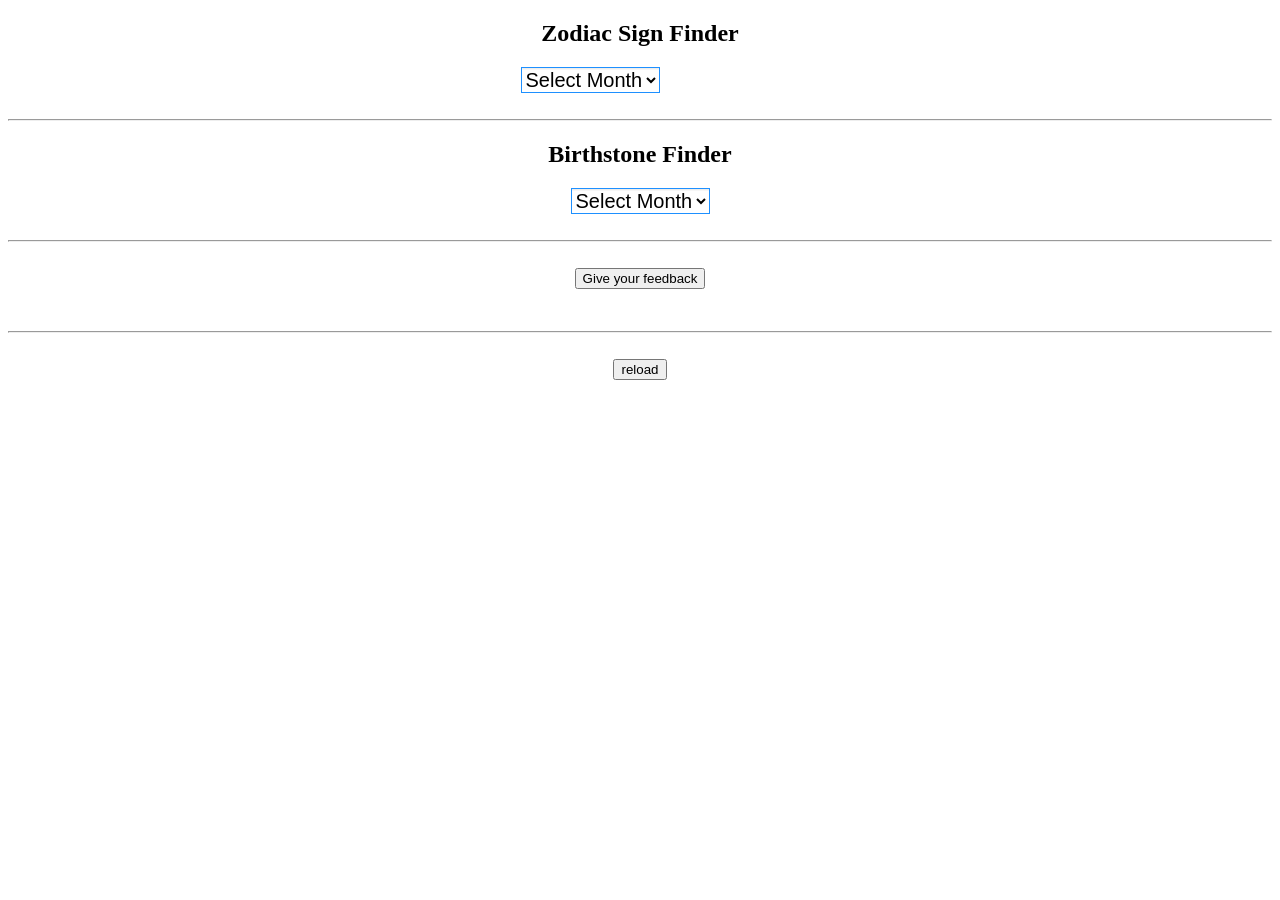
==== API/test/index.html @ 21b771e7 "Add Finder Web Application Dirs" ====
<!DOCTYPE html>
<html lang="en">

<head>
	<title>Finder</title>
	<meta charset="utf-8" />
    <meta name="description" content="Zodiac Sign and Birthstone (Gem Birthday Month) Finder" />
    <meta name="keywords" content="HTML5,CSS3,JavaScript,Zodiac,Birthstone,Gemstone,Astrological,Birthday" />
    <meta name="author" content="Brock Glatman" />
    <meta name="copyright" content="Copyright (C) 2016 Brock Glatman"/>
    <link rel="icon" type="image/png" href="../images/favicon.png" />
    <link rel="stylesheet" type="text/css" href="../stylesheets/pace.style.css" />
    <link rel="stylesheet" type="text/css" href="../stylesheets/style.css" />
    <script type="text/javascript" src="../scripts/pace.min.js"></script>
    <script type="text/javascript" src="../scripts/betterinnerhtml.js"></script>
    <script type="text/javascript" src="../scripts/birthstone.js"></script>
    <script type="text/javascript" src="../scripts/reload.js"></script>
    <script type="text/javascript" src="../scripts/pageLoadCheck.js"></script>
    <script type="text/javascript" src="../scripts/feedback.js"></script>
</head>

<body>
    <form name="finder">
        <!--script is placed inside form tag for specific object callbacks-->
        <script type="text/javascript" src="../scripts/zodiac.js"></script>
        <h2>Zodiac Sign Finder</h2>
        <select id="month" class="shadow pos3">
            <option value="0" id="willremove">Select Month</option>
            <option value="1">January</option>
            <option value="2">February</option>
            <option value="3">March</option>
            <option value="4">April</option>
            <option value="5">May</option>
            <option value="6">June</option>
            <option value="7">July</option>
            <option value="8">August</option>
            <option value="9">September</option>
            <option value="10">October</option>
            <option value="11">November</option>
            <option value="12">December</option>
        </select>
        <div id="daysList" class="noDisplay pos2">
            <select id="date" class="pos2 shadow">
                <!--inner HTML elements will be generated via javascript-->
            </select>
            <input id="btnZodiac" type="button" value="Find" class="pos1" /> 
        </div>
        <br/>
        <div id="zodiacSign">
            <!--inner text will be generated by javascript-->
            <br/> 
        </div>
    </form>
    <hr />
    <h2>Birthstone Finder</h2>
    <center>
        <select id="month2" class="shadow">
            <option value="0" id="willremove2">Select Month</option>
            <option value="1">January</option>
            <option value="2">February</option>
            <option value="3">March</option>
            <option value="4">April</option>
            <option value="5">May</option>
            <option value="6">June</option>
            <option value="7">July</option>
            <option value="8">August</option>
            <option value="9">September</option>
            <option value="10">October</option>
            <option value="11">November</option>
            <option value="12">December</option>
        </select>
        <input type="button" id="btnBirthstone" class="noDisplay" value="Find" /> 
    </center> 
        <span id="gemstone" class="p">
        	<!--inner text will be generated by javascript-->
    	</span>
    <br/>
    <hr/>
    <br/>
    <button id="feedbackBtn">Give your feedback</button>
    <br/>
    <div id="feedback" class="noDisplay">
		<span>On a scale of 1-10, how would rate this web-app?</span>
		<br/>
  		<select id="inputFeedback">
  			<option value="1">1</option>
  			<option value="2">2</option>
  			<option value="3">3</option>
  			<option value="4">4</option>
  			<option value="5">5</option>
  			<option value="6">6</option>
  			<option value="7">7</option>
  			<option value="8">8</option>
  			<option value="9">9</option>
  			<option value="10">10</option>
  		</select>
   		<button id="submitFeedback">Submit</button>
    </div>
   	<p id="feedbackMessage"></p>
    <div id="improve" class="noDisplay">
		<h6>What can I improve?</h6>
		<textarea></textarea>
		<br/>
		<button id="submitHelp">Submit</button>
    </div>
    <p id="thankYou"></p>
    <br/>
    <hr/>
    <br/>
    <button id="reload">reload</button>
    <script type="text/javascript" src="../scripts/initiate.js"></script>
</body>

</html>
---- API/stylesheets/pace.style.css ----
.pace {
  -webkit-pointer-events: none;
  pointer-events: none;

  -webkit-user-select: none;
  -moz-user-select: none;
  user-select: none;

  -webkit-box-sizing: border-box;
  -moz-box-sizing: border-box;
  -ms-box-sizing: border-box;
  -o-box-sizing: border-box;
  box-sizing: border-box;

  -webkit-border-radius: 10px;
  -moz-border-radius: 10px;
  border-radius: 10px;

  -webkit-background-clip: padding-box;
  -moz-background-clip: padding;
  background-clip: padding-box;

  z-index: 2000;
  position: fixed;
  margin: auto;
  top: 12px;
  left: 0;
  right: 0;
  bottom: 0;
  width: 200px;
  height: 50px;
  overflow: hidden;
}

.pace .pace-progress {
  -webkit-box-sizing: border-box;
  -moz-box-sizing: border-box;
  -ms-box-sizing: border-box;
  -o-box-sizing: border-box;
  box-sizing: border-box;

  -webkit-border-radius: 2px;
  -moz-border-radius: 2px;
  border-radius: 2px;

  -webkit-background-clip: padding-box;
  -moz-background-clip: padding;
  background-clip: padding-box;

  -webkit-transform: translate3d(0, 0, 0);
  transform: translate3d(0, 0, 0);

  display: block;
  position: absolute;
  right: 100%;
  margin-right: -7px;
  width: 93%;
  top: 7px;
  height: 14px;
  font-size: 12px;
  background: #4add2c;
  color: #4add2c;
  line-height: 60px;
  font-weight: bold;
  font-family: Helvetica, Arial, "Lucida Grande", sans-serif;

  -webkit-box-shadow: 120px 0 #fff, 240px 0 #fff;
  -ms-box-shadow: 120px 0 #fff, 240px 0 #fff;
  box-shadow: 120px 0 #fff, 240px 0 #fff;
}

.pace .pace-progress:after {
  content: attr(data-progress-text);
  display: inline-block;
  position: fixed;
  width: 45px;
  text-align: right;
  right: 0;
  padding-right: 16px;
  top: 4px;
}

.pace .pace-progress[data-progress-text="0%"]:after { right: -200px }
.pace .pace-progress[data-progress-text="1%"]:after { right: -198.14px }
.pace .pace-progress[data-progress-text="2%"]:after { right: -196.28px }
.pace .pace-progress[data-progress-text="3%"]:after { right: -194.42px }
.pace .pace-progress[data-progress-text="4%"]:after { right: -192.56px }
.pace .pace-progress[data-progress-text="5%"]:after { right: -190.7px }
.pace .pace-progress[data-progress-text="6%"]:after { right: -188.84px }
.pace .pace-progress[data-progress-text="7%"]:after { right: -186.98px }
.pace .pace-progress[data-progress-text="8%"]:after { right: -185.12px }
.pace .pace-progress[data-progress-text="9%"]:after { right: -183.26px }
.pace .pace-progress[data-progress-text="10%"]:after { right: -181.4px }
.pace .pace-progress[data-progress-text="11%"]:after { right: -179.54px }
.pace .pace-progress[data-progress-text="12%"]:after { right: -177.68px }
.pace .pace-progress[data-progress-text="13%"]:after { right: -175.82px }
.pace .pace-progress[data-progress-text="14%"]:after { right: -173.96px }
.pace .pace-progress[data-progress-text="15%"]:after { right: -172.1px }
.pace .pace-progress[data-progress-text="16%"]:after { right: -170.24px }
.pace .pace-progress[data-progress-text="17%"]:after { right: -168.38px }
.pace .pace-progress[data-progress-text="18%"]:after { right: -166.52px }
.pace .pace-progress[data-progress-text="19%"]:after { right: -164.66px }
.pace .pace-progress[data-progress-text="20%"]:after { right: -162.8px }
.pace .pace-progress[data-progress-text="21%"]:after { right: -160.94px }
.pace .pace-progress[data-progress-text="22%"]:after { right: -159.08px }
.pace .pace-progress[data-progress-text="23%"]:after { right: -157.22px }
.pace .pace-progress[data-progress-text="24%"]:after { right: -155.36px }
.pace .pace-progress[data-progress-text="25%"]:after { right: -153.5px }
.pace .pace-progress[data-progress-text="26%"]:after { right: -151.64px }
.pace .pace-progress[data-progress-text="27%"]:after { right: -149.78px }
.pace .pace-progress[data-progress-text="28%"]:after { right: -147.92px }
.pace .pace-progress[data-progress-text="29%"]:after { right: -146.06px }
.pace .pace-progress[data-progress-text="30%"]:after { right: -144.2px }
.pace .pace-progress[data-progress-text="31%"]:after { right: -142.34px }
.pace .pace-progress[data-progress-text="32%"]:after { right: -140.48px }
.pace .pace-progress[data-progress-text="33%"]:after { right: -138.62px }
.pace .pace-progress[data-progress-text="34%"]:after { right: -136.76px }
.pace .pace-progress[data-progress-text="35%"]:after { right: -134.9px }
.pace .pace-progress[data-progress-text="36%"]:after { right: -133.04px }
.pace .pace-progress[data-progress-text="37%"]:after { right: -131.18px }
.pace .pace-progress[data-progress-text="38%"]:after { right: -129.32px }
.pace .pace-progress[data-progress-text="39%"]:after { right: -127.46px }
.pace .pace-progress[data-progress-text="40%"]:after { right: -125.6px }
.pace .pace-progress[data-progress-text="41%"]:after { right: -123.74px }
.pace .pace-progress[data-progress-text="42%"]:after { right: -121.88px }
.pace .pace-progress[data-progress-text="43%"]:after { right: -120.02px }
.pace .pace-progress[data-progress-text="44%"]:after { right: -118.16px }
.pace .pace-progress[data-progress-text="45%"]:after { right: -116.3px }
.pace .pace-progress[data-progress-text="46%"]:after { right: -114.44px }
.pace .pace-progress[data-progress-text="47%"]:after { right: -112.58px }
.pace .pace-progress[data-progress-text="48%"]:after { right: -110.72px }
.pace .pace-progress[data-progress-text="49%"]:after { right: -108.86px }
.pace .pace-progress[data-progress-text="50%"]:after { right: -107px }
.pace .pace-progress[data-progress-text="51%"]:after { right: -105.14px }
.pace .pace-progress[data-progress-text="52%"]:after { right: -103.28px }
.pace .pace-progress[data-progress-text="53%"]:after { right: -101.42px }
.pace .pace-progress[data-progress-text="54%"]:after { right: -99.56px }
.pace .pace-progress[data-progress-text="55%"]:after { right: -97.7px }
.pace .pace-progress[data-progress-text="56%"]:after { right: -95.84px }
.pace .pace-progress[data-progress-text="57%"]:after { right: -93.98px }
.pace .pace-progress[data-progress-text="58%"]:after { right: -92.12px }
.pace .pace-progress[data-progress-text="59%"]:after { right: -90.26px }
.pace .pace-progress[data-progress-text="60%"]:after { right: -88.4px }
.pace .pace-progress[data-progress-text="61%"]:after { right: -86.53999999999999px }
.pace .pace-progress[data-progress-text="62%"]:after { right: -84.68px }
.pace .pace-progress[data-progress-text="63%"]:after { right: -82.82px }
.pace .pace-progress[data-progress-text="64%"]:after { right: -80.96000000000001px }
.pace .pace-progress[data-progress-text="65%"]:after { right: -79.1px }
.pace .pace-progress[data-progress-text="66%"]:after { right: -77.24px }
.pace .pace-progress[data-progress-text="67%"]:after { right: -75.38px }
.pace .pace-progress[data-progress-text="68%"]:after { right: -73.52px }
.pace .pace-progress[data-progress-text="69%"]:after { right: -71.66px }
.pace .pace-progress[data-progress-text="70%"]:after { right: -69.8px }
.pace .pace-progress[data-progress-text="71%"]:after { right: -67.94px }
.pace .pace-progress[data-progress-text="72%"]:after { right: -66.08px }
.pace .pace-progress[data-progress-text="73%"]:after { right: -64.22px }
.pace .pace-progress[data-progress-text="74%"]:after { right: -62.36px }
.pace .pace-progress[data-progress-text="75%"]:after { right: -60.5px }
.pace .pace-progress[data-progress-text="76%"]:after { right: -58.64px }
.pace .pace-progress[data-progress-text="77%"]:after { right: -56.78px }
.pace .pace-progress[data-progress-text="78%"]:after { right: -54.92px }
.pace .pace-progress[data-progress-text="79%"]:after { right: -53.06px }
.pace .pace-progress[data-progress-text="80%"]:after { right: -51.2px }
.pace .pace-progress[data-progress-text="81%"]:after { right: -49.34px }
.pace .pace-progress[data-progress-text="82%"]:after { right: -47.480000000000004px }
.pace .pace-progress[data-progress-text="83%"]:after { right: -45.62px }
.pace .pace-progress[data-progress-text="84%"]:after { right: -43.76px }
.pace .pace-progress[data-progress-text="85%"]:after { right: -41.9px }
.pace .pace-progress[data-progress-text="86%"]:after { right: -40.04px }
.pace .pace-progress[data-progress-text="87%"]:after { right: -38.18px }
.pace .pace-progress[data-progress-text="88%"]:after { right: -36.32px }
.pace .pace-progress[data-progress-text="89%"]:after { right: -34.46px }
.pace .pace-progress[data-progress-text="90%"]:after { right: -32.6px }
.pace .pace-progress[data-progress-text="91%"]:after { right: -30.740000000000002px }
.pace .pace-progress[data-progress-text="92%"]:after { right: -28.880000000000003px }
.pace .pace-progress[data-progress-text="93%"]:after { right: -27.02px }
.pace .pace-progress[data-progress-text="94%"]:after { right: -25.16px }
.pace .pace-progress[data-progress-text="95%"]:after { right: -23.3px }
.pace .pace-progress[data-progress-text="96%"]:after { right: -21.439999999999998px }
.pace .pace-progress[data-progress-text="97%"]:after { right: -19.58px }
.pace .pace-progress[data-progress-text="98%"]:after { right: -17.72px }
.pace .pace-progress[data-progress-text="99%"]:after { right: -15.86px }
.pace .pace-progress[data-progress-text="100%"]:after { right: -14px }


.pace .pace-activity {
  position: absolute;
  width: 100%;
  height: 28px;
  z-index: 2001;
  box-shadow: inset 0 0 0 2px #4add2c, inset 0 0 0 7px #FFF;
  border-radius: 10px;
}

.pace.pace-inactive {
  display: none;
}
---- API/stylesheets/style.css ----
body {
    background-color: #ffffff; /*white*/
    font-family: Verdana;
    color: #000000; /*black*/
    text-align: center;
}
.noShadow {
    border: 0;
}
option, select {
    font-size: 20px;
}
.noDisplay {
    display: none;
}
@-webkit-keyframes fadeIn {
    from {
        opacity: 0;
    }
    to {
        opacity: 1;
    }
}
@-moz-keyframes fadeIn {
    from {
        opacity: 0;
    }
    to {
        opacity: 1;
    }
}
@keyframes fadeIn {
    from {
        opacity: 0;
    }
    to {
        opacity: 1;
    }
}
.fade-in {
    opacity: 1; /* make things invisible upon start */   
    -webkit-animation: fadeIn ease-in 1; /* call our keyframe named fadeIn, use animattion ease-in and repeat it only 1 time */  
    -moz-animation: fadeIn ease-in 1;
    animation: fadeIn ease-in 1;
    -webkit-animation-fill-mode: forwards; /* this makes sure that after animation is done we remain at the last keyframe value (opacity: 1)*/  
    -moz-animation-fill-mode: forwards;
    animation-fill-mode: forwards;
    -webkit-animation-duration: 1s;
    -moz-animation-duration: 1s;
    animation-duration: 1s;
}
@-webkit-keyframes fadeOut {
    from {
        opacity: 1;
    }
    to {
        opacity: 0;
    }
}
@-moz-keyframes fadeOut {
    from {
        opacity: 1;
    }
    to {
        opacity: 0;
    }
}
@keyframes fadeOut {
    from {
        opacity: 1;
    }
    to {
        opacity: 0;
    }
}
.fade-out {
    opacity: 0;
    -webkit-animation: fadeOut ease-in 0;
    -moz-animation: fadeOut ease-in 0;
    animation: fadeOut ease-in 0;
    -webkit-animation-fill-mode: backwards;
    -moz-animation-fill-mode: backwards;
    animation-fill-mode: backwards;
    -webkit-animation-duration: 1s;
    -moz-animation-duration: 1s;
    animation-duration: 1s;
}
@keyframes fadeIn1 {
    from {
        opacity: 0
    }
    ;
    to {
        opacity: 1;
    }
    ;
}
.fade-in1 {
    opacity: 1;
    animation: fadeIn1 1s ease-in 1 forwards;
    display: initial;
}
.is-paused {
    animation-play-state: paused;
}
.pos1 {
    position: absolute;
    margin-left: 55px;
}
.pos2 {
    position: absolute;
    margin-left: -1px;
}
.pos3 {
    margin-left: -100px;
}
.pos4 {
    position: absolute;
}
.shadow {
    -moz-box-shadow: 0 1.5px 0 rgba(255, 255, 255, .5), 0 1.5px 0 rgba(0, 0, 0, .07) inset; /*firefox*/    
    -webkit-box-shadow: 0 1.5px 0 rgba(255, 255, 255, .5), 0 1.5px 0 rgba(0, 0, 0, .07) inset; /*chrome*/
    box-shadow: 0 1.5px 0 rgba(255, 255, 255, .5), 0 1.5px 0 rgba(0, 0, 0, .07) inset; /*standard*/    
    border-color: #1e90ff; /* dodgerblue */    
    background-color: #ffffff;
    border-radius: 0px;
}
/*
ul {
	padding: 0;
}
ul li {
	background: #efefef; 
	list-style-type: none;
	padding: 10px;
	margin-bottom: 10px;
}
ul li .edit {
	display: none;
}

ul li.edit .edit {
	display: initial;
}
ul li.edit .noedit {
	display: none;
}*/

#div,#give {
    margin: 0;
    position: absolute;
    top: 50%;
    left: 50%;
    margin-right: -50%;
    transform: translate(-50%, -50%)
}
textarea, #name {
    border: 1px solid #666;
    background: #fff;
    border-radius: 4px;
    -moz-border-radius: 4px;
    -webkit-border-radius: 4px;
    box-shadow: 0 0 10px rgba(0, 0, 0, 0.2) inset;
}
.absolute {
    position: absolute;
}
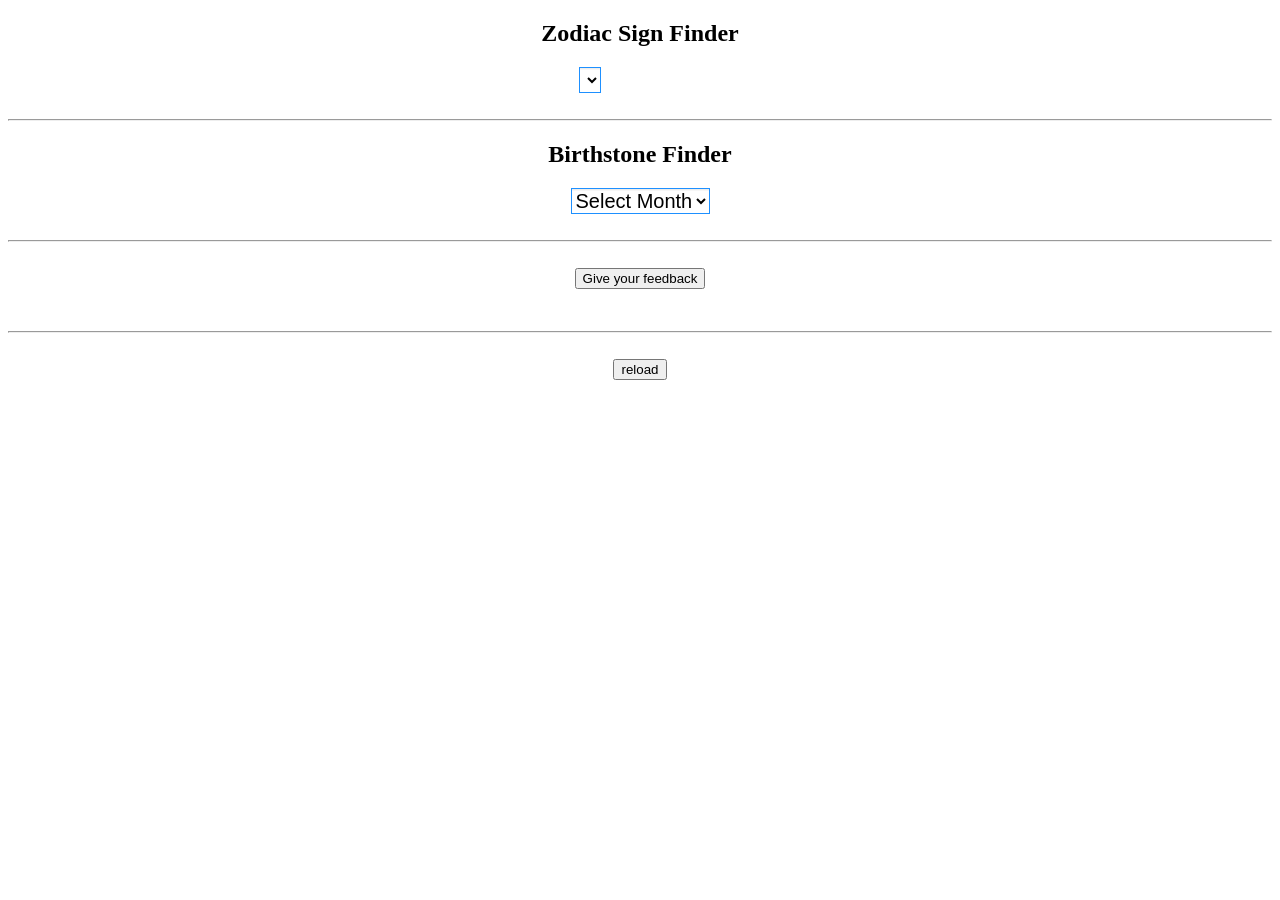
==== commit 3aae5060: "Update code base" ====
--- a/API/test/index.html
+++ b/API/test/index.html
@@ -1,4 +1,4 @@
-<!DOCTYPE html>
+﻿<!DOCTYPE html>
 <html lang="en">
 
 <head>
@@ -16,7 +16,23 @@
     <script type="text/javascript" src="../scripts/birthstone.js"></script>
     <script type="text/javascript" src="../scripts/reload.js"></script>
     <script type="text/javascript" src="../scripts/pageLoadCheck.js"></script>
-    <script type="text/javascript" src="../scripts/feedback.js"></script>
+    <script type="text/javascript" src="..scripts/feedback.js"></script>
+    <script src="../scripts/jquery-1.10.2.js"></script>
+    <script>
+         
+        $.ajax({
+            type: 'get',
+            url: "http://localhost:51304/api/Zodiac/2",
+            success: function (zodiacSigns) {
+                $.each(zodiacSigns, function (i, zodiac) {
+                    $("#month").append("<option>" + zodiac.ZodiacSign + "<option>");
+                });
+            },
+            error: function () {
+                alert("error loading messages")
+            }
+        });
+    </script>
 </head>
 
 <body>
@@ -24,8 +40,9 @@
         <!--script is placed inside form tag for specific object callbacks-->
         <script type="text/javascript" src="../scripts/zodiac.js"></script>
         <h2>Zodiac Sign Finder</h2>
-        <select id="month" class="shadow pos3">
-            <option value="0" id="willremove">Select Month</option>
+        <select id="month" class="shadow pos3" data-id="{{id}}">
+
+            <!--<option value="0" id="willremove">Select Month</option>
             <option value="1">January</option>
             <option value="2">February</option>
             <option value="3">March</option>
@@ -37,7 +54,7 @@
             <option value="9">September</option>
             <option value="10">October</option>
             <option value="11">November</option>
-            <option value="12">December</option>
+            <option value="12">December</option>-->
         </select>
         <div id="daysList" class="noDisplay pos2">
             <select id="date" class="pos2 shadow">
